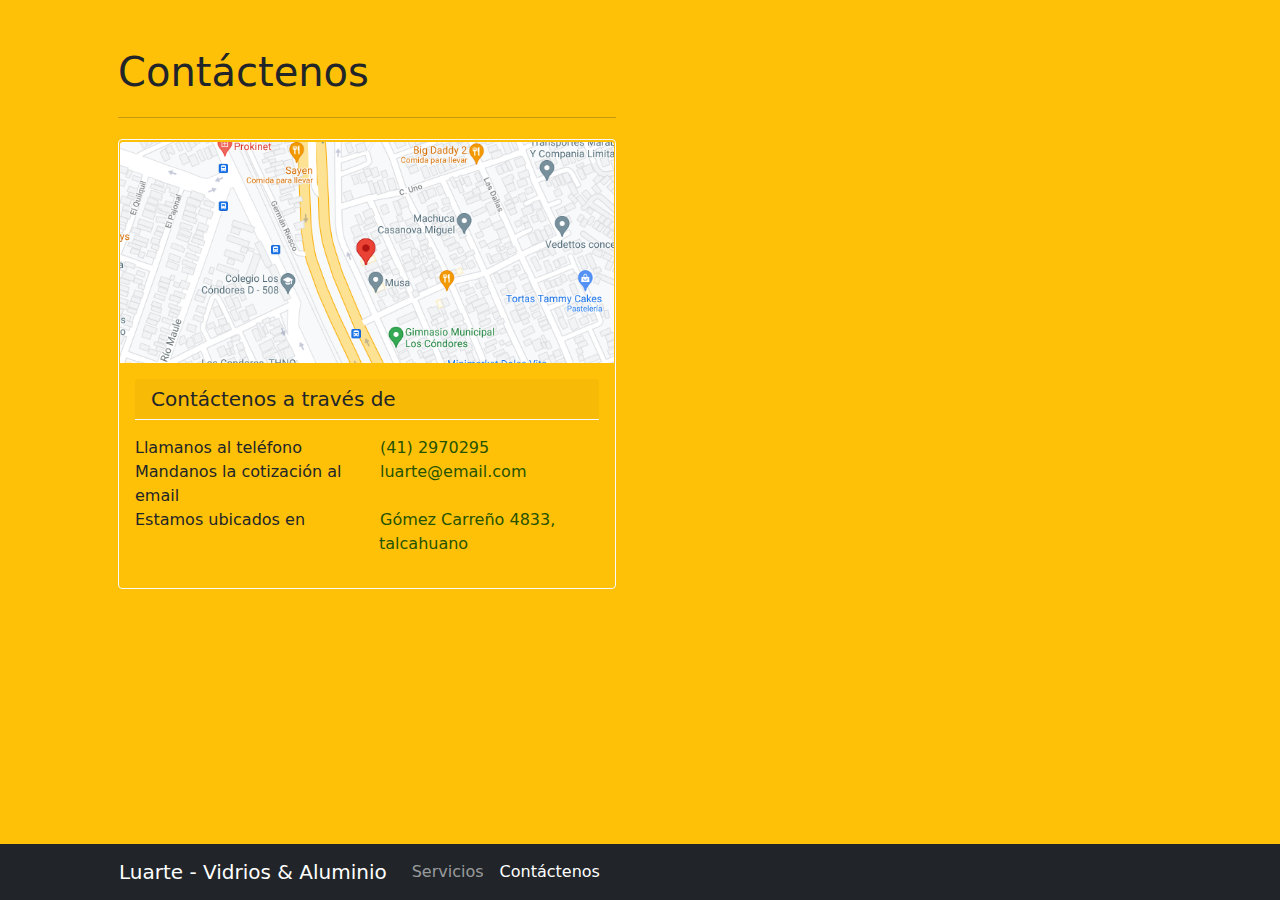
==== contacto.html @ 8c38c0a0 "Base de proyecto" ====
<!DOCTYPE html>
<html lang="es">

    <head>
        <meta charset="utf-8" />
        <meta 
            name="viewport" 
            content="width=device-width, 
            initial-scale=1, 
            shrink-to-fit=no" />

        <title>Luarte - Vidrios & Aluminio</title>
        
        <!-- CSS -->
        <link href="assets/css/bootstrap.css" rel="stylesheet" />
        <link href="assets/css/styles.css" rel="stylesheet" />

    </head>

    <body>


        <!-- Navegacion -->
        <nav class="navbar navbar-expand-lg navbar-dark bg-dark fixed-bottom">
            
            <div class="container px-4 px-lg-5">
                
                <a class="navbar-brand active" href="index.html">
                    Luarte - Vidrios & Aluminio
                </a>
                
                <button 
                    class="navbar-toggler" 
                    type="button" 
                    data-bs-toggle="collapse" data-bs-target="#navbarResponsive" aria-controls="navbarResponsive" 
                    aria-expanded="false" 
                    aria-label="Toggle navigation">

                        <span class="navbar-toggler-icon"></span>

                </button>

                <div class="collapse navbar-collapse" id="navbarResponsive">

                    <ul class="navbar-nav ml-auto">                        
                        
                        <li class="nav-item">

                            <a class="nav-link" href="servicios.html">
                                Servicios
                            </a>

                        </li>
                        
                        <li class="nav-item">

                            <a class="nav-link active" href="#!">
                              Contáctenos
                            </a>
                            
                        </li>

                    </ul>
                
                </div>
            
            </div>
        
        </nav>


        <!-- Contenido -->
        <section>

            <div class="container px-4 px-lg-5">

                <div class="row gx-4 gx-lg-5">

                    <div class="col-lg-6">

                        <h1 class="mt-5">Contáctenos</h1>
                        <hr class="service-divider">
                        <div class="row">
                          <div class="col-sm-12">
                            <div class="card text-dark bg-warning border-light mb-3">
                              <a href="https://goo.gl/maps/ATrhipoUjAdNXnfP7" target="_blank">
                                <img src="assets/img/ubicacion.png" class="card-img-top" alt="ubicación">
                              </a>
                              
                              <div class="card-body">
                                <h5 class="card-header border-light">Contáctenos a través de</h5>                                
                                <p class="card-text">

                                  <div class="row">
                                    <div class="col-sm-6">Llamanos al teléfono</div>
                                    <div class="col-sm-6">
                                      <a href="tel:412970295">
                                        (41) 2970295
                                        </a>
                                    </div>
                                    
                                    <div class="col-sm-6">Mandanos la cotización al email</div>
                                    <div class="col-sm-6">
                                      <a href="mailto://luarte@email.com">
                                        luarte@email.com
                                      </a>
                                    </div>

                                    <div class="col-sm-6">Estamos ubicados en</div>
                                    <div class="col-sm-6">
                                      <a href="https://goo.gl/maps/ATrhipoUjAdNXnfP7" target="_blank">
                                        Gómez Carreño 4833, talcahuano
                                      </a>
                                    </div>
                                  </div>
                                 
                                </p>
                              </div>
                            </div>
                          </div>                          
                        </div>

                    </div>

                </div>

            </div>

        </section>

        <!-- JS -->
        <script src="assets/js/bootstrap.bundle.min.js"></script>        
        <script src="assets/js/scripts.js"></script>

    </body>
</html>
---- assets/css/styles.css ----
body {
  background-color: #ffc107;
  background-size: cover;
}


li {
  list-style:none;
}

a {
  outline: none;
  text-decoration: none;
  padding: 2px 1px 0;
}

a:link {
  color: #265301;
}

a:visited {
  color: #437A16;
}

a:focus {
  border-bottom: 1px solid;
  background: #BAE498;
}

a:hover {
  border-bottom: 1px solid;
  background: #CDFEAA;
}

a:active {
  background: #265301;
  color: #CDFEAA;
}

.service-divider {
  margin: 1.3rem 0;
}


.service-heading {
  font-weight: 300;
  line-height: 1;  
  letter-spacing: -.05rem;
}
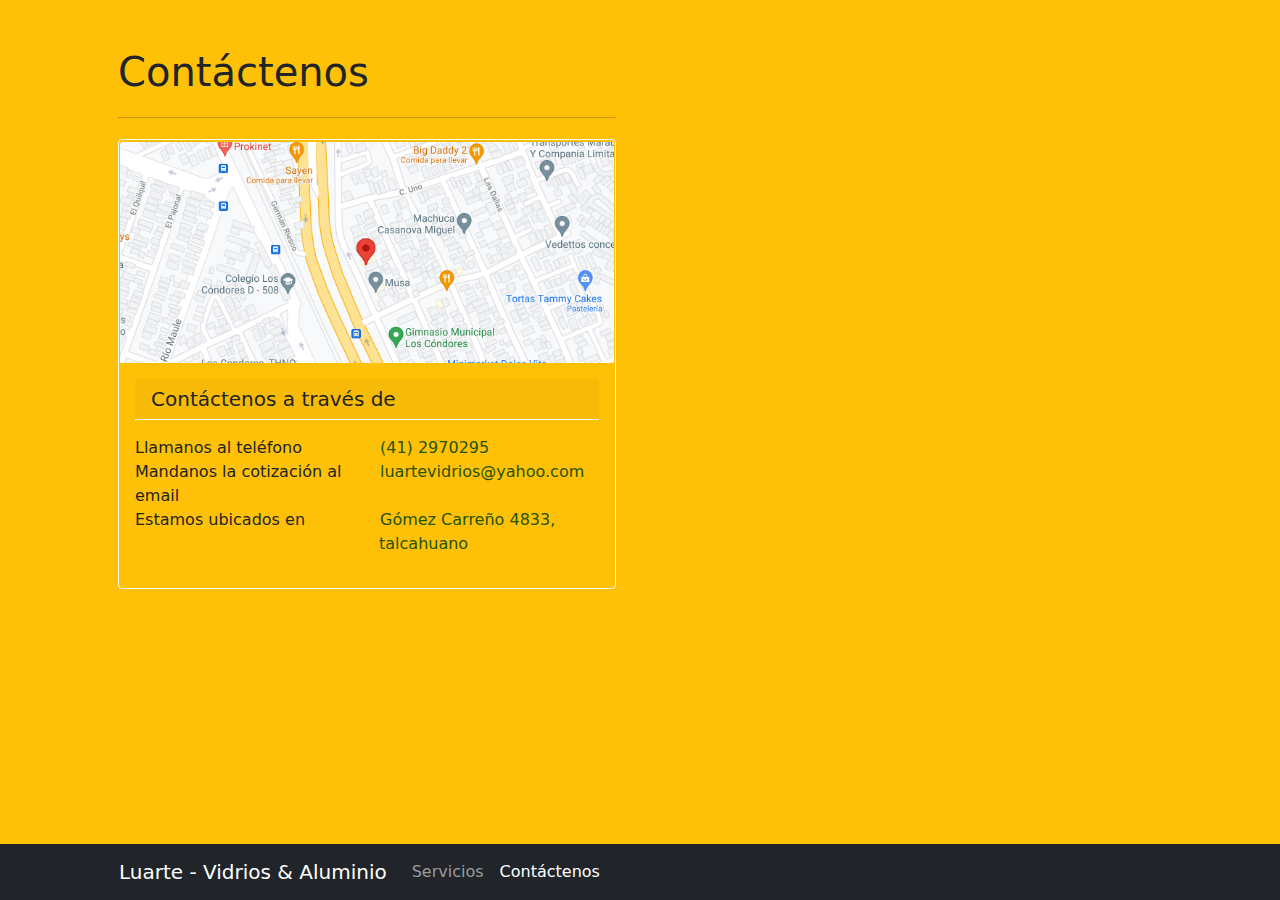
==== commit ff17ba3b: "Update contacto.html" ====
--- a/contacto.html
+++ b/contacto.html
@@ -101,8 +101,8 @@
                                     
                                     <div class="col-sm-6">Mandanos la cotización al email</div>
                                     <div class="col-sm-6">
-                                      <a href="mailto://luarte@email.com">
-                                        luarte@email.com
+                                      <a href="mailto://luartevidrios@yahoo.com">
+                                        luartevidrios@yahoo.com
                                       </a>
                                     </div>
 
